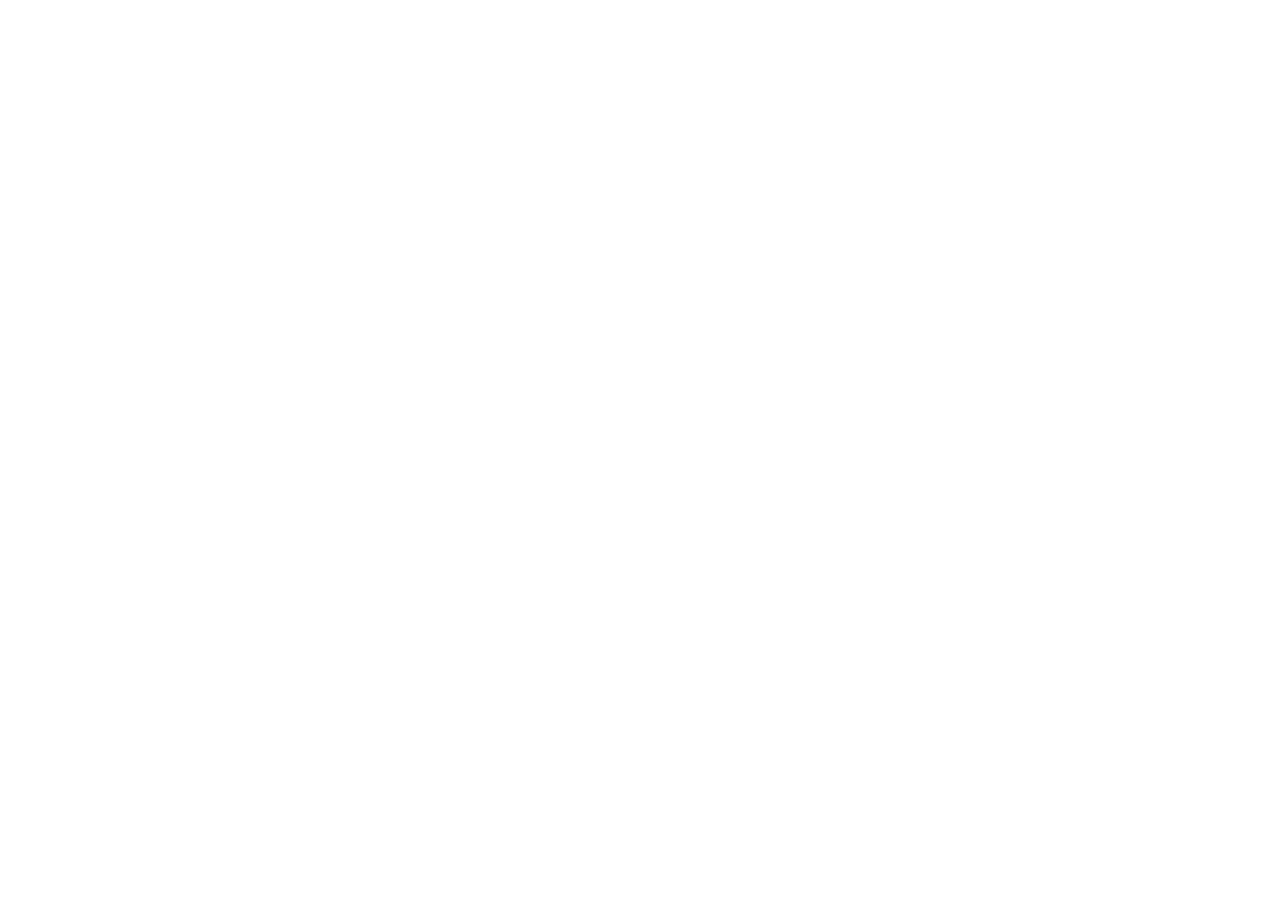
==== pages/contact.html @ 811e93a3 "preparando la tarea de js" ====
<!DOCTYPE html>
<html lang="en">
<head>
    <meta charset="UTF-8">
    <meta name="viewport" content="width=device-width, initial-scale=1.0">
    <title>Contact</title>
</head>
<body>
    
</body>
</html>
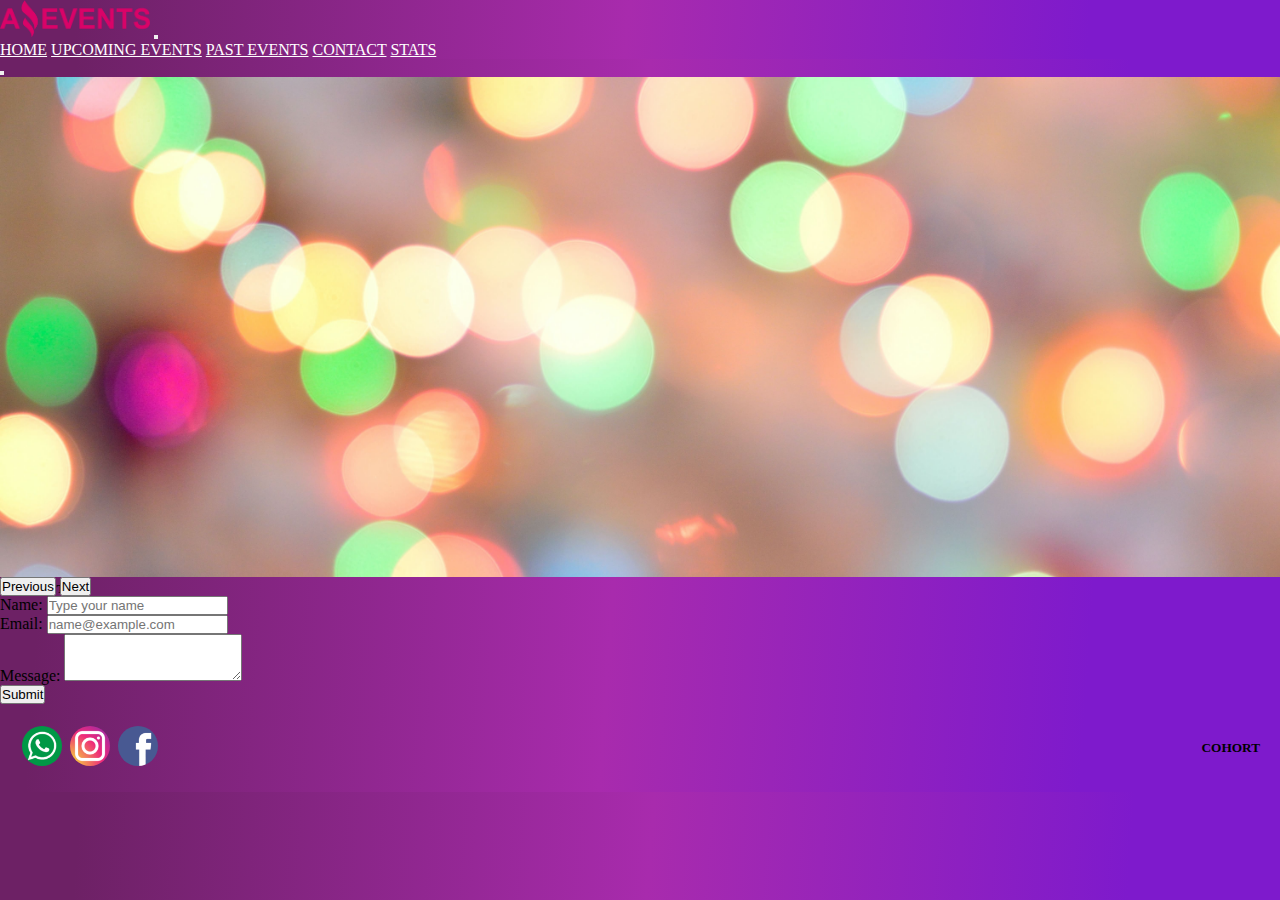
==== commit 0cd25096: "Rutas y componentes terminados" ====
--- a/pages/contact.html
+++ b/pages/contact.html
@@ -1,11 +1,94 @@
 <!DOCTYPE html>
 <html lang="en">
+
 <head>
     <meta charset="UTF-8">
     <meta name="viewport" content="width=device-width, initial-scale=1.0">
-    <title>Contact</title>
+    <link rel="shortcut icon" href="./src/recursos/favicon.png" type="image/x-icon">
+    <link href="https://cdn.jsdelivr.net/npm/bootstrap@5.3.1/dist/css/bootstrap.min.css" rel="stylesheet"
+        integrity="sha384-4bw+/aepP/YC94hEpVNVgiZdgIC5+VKNBQNGCHeKRQN+PtmoHDEXuppvnDJzQIu9" crossorigin="anonymous">
+    <link rel="stylesheet" href="../style.css">
+    <title>UPCOMING EVENTS</title>
 </head>
+
 <body>
+
+    <nav class="navbar navbar-expand-lg bg-body-tertiary">
+        <div class="container-fluid ms-3">
+            <a class="navbar-brand" href="./index.html"> <img src="../src/recursos/amazing_brand.png"
+                    alt="LogoNavBar"></a>
+            <button class="navbar-toggler" type="button" data-bs-toggle="collapse" data-bs-target="#navbarNavAltMarkup"
+                aria-controls="navbarNavAltMarkup" aria-expanded="false" aria-label="Toggle navigation">
+                <span class="navbar-toggler-icon"></span>
+            </button>
+            <div class="collapse navbar-collapse me-3 justify-content-end" id="navbarNavAltMarkup">
+                <div class="navbar-nav">
+                    <a class="nav-link" aria-current="page" href="../index.html">HOME</a>
+                    <a class="nav-link" href="./upcomingEvents.html">UPCOMING EVENTS</a>
+                    <a class="nav-link" href="./pastEvents.html">PAST EVENTS</a>
+                    <a class="nav-link active" href="./contact.html">CONTACT</a>
+                    <a class="nav-link" href="./stats.html">STATS</a>
+                </div>
+            </div>
+        </div>
+    </nav>
+    <div id="carouselExampleCaptions" class="carousel slide mx-5">
+        <div class="carousel-indicators">
+            <button type="button" data-bs-target="#carouselExampleCaptions" data-bs-slide-to="0" class="active"
+                aria-current="true" aria-label="Slide 1">
+            </button>
+
+        </div>
+        <div class="carousel-inner">
+            <div class="carousel-item active">
+                <img src="../src/recursos/optional_banner_4.jpg" class="" alt="...">
+                <div class="carousel-caption d-none d-md-block">
+                    <h5>CONTACT</h5>
+                </div>
+            </div>
+        </div>
+        <button class="carousel-control-prev" type="button" data-bs-target="#carouselExampleCaptions"
+            data-bs-slide="prev">
+            <span class="carousel-control-prev-icon" aria-hidden="true"></span>
+            <span class="visually-hidden">Previous</span>
+        </button>
+        <button class="carousel-control-next" type="button" data-bs-target="#carouselExampleCaptions"
+            data-bs-slide="next">
+            <span class="carousel-control-next-icon" aria-hidden="true"></span>
+            <span class="visually-hidden">Next</span>
+        </button>
+    </div>
+
+    <div class="mb-3 col-6 formulario">
+        <div class="mb-3">
+            <label for="formGroupExampleInput" class="form-label">Name:</label>
+            <input type="text" class="form-control" id="formGroupExampleInput" placeholder="Type your name">
+        </div>
+        
+        <label for="exampleFormControlInput1" class="form-label">Email:</label>
+        <input type="email" class="form-control" id="exampleFormControlInput1" placeholder="name@example.com">
     
+    <div class="mb-3">
+        <label for="exampleFormControlTextarea1" class="form-label">Message:</label>
+        <textarea class="form-control" id="exampleFormControlTextarea1" rows="3"></textarea>
+    </div>
+    <div class="col-auto d-flex justify-content-end">
+        <button type="submit" class="btn btn-primary">Submit</button>
+    </div>
+    </div>
+
+    <footer>
+        <div>
+            <img src="../src/recursos/whatsapp.png" alt="Icono whatsapp">
+            <img src="../src/recursos/instagram.png" alt="Icono instagram">
+            <img src="../src/recursos/facebook.png" alt="Icono facebook">
+        </div>
+        <h5>COHORT</h5>
+    </footer>
+    
+    <script src="https://cdn.jsdelivr.net/npm/bootstrap@5.3.1/dist/js/bootstrap.bundle.min.js"
+    integrity="sha384-HwwvtgBNo3bZJJLYd8oVXjrBZt8cqVSpeBNS5n7C8IVInixGAoxmnlMuBnhbgrkm" crossorigin="anonymous">
+    </script>
+
 </body>
 </html>--- a/style.css
+++ b/style.css
@@ -0,0 +1,113 @@
+*{
+    padding: 0;
+    margin: 0;
+    box-sizing: border-box;
+}
+
+body{
+    /* background-color: rgba(0, 0, 0, 0.7 ); */
+    background: rgb(109,33,101);
+background: linear-gradient(94deg, rgba(109,33,101,1) 6%, rgba(168,43,173,1) 49%, rgba(126,26,204,1) 85%);
+}
+.navbar-expand-lg{
+    background: linear-gradient(94deg, rgba(109,33,101,1) 6%, rgba(168,43,173,1) 49%, rgba(126,26,204,1) 85%);
+}
+.navbar-nav a{
+    color: #fff;
+}
+.container-fluid img{
+    width: 150px;
+}
+
+.carousel-inner{
+    height: 500px;
+}
+
+.carousel-item {
+    max-width: 100%;
+    height: 500px;
+}
+.carousel-item img{
+    width: 100%;
+    max-height: 100%;
+    object-fit: cover;
+}
+
+article{
+    display: flex;
+}
+footer{
+    padding: 20px;
+    display: flex;
+    justify-content: space-between;
+    align-items: center;
+}
+footer div img{
+    width: 40px;
+    border-radius: 20px;
+    margin: 2px;
+}
+
+.search{
+    border: none;
+}
+
+.formulario{
+    margin: 0 auto;
+}
+
+article{
+    width: 900px;
+    background-color: #fff;
+    margin: 0 auto;
+    border: solid #636363 2px;
+    border-radius: 20px;
+}
+
+/* tabla */
+
+th{
+    width: 300px;
+    margin: 0 auto;
+}
+td{
+    width: 300px;
+}
+
+/* Tarjeta Detail */
+.detailContainer{
+    display: flex;
+    align-items: center;
+    justify-content: center;
+    height: 80vh;
+}
+.detailContainer img{
+    width: 450px;
+    border-radius: 10px;
+}
+.tarjetaDetail{
+    height: 350px;
+}
+.textDetailContainer{
+    display: flex;
+    flex-direction: column;
+    align-items: center;
+    justify-content: center;
+    width: 300px;
+    height: 300px;
+    border: solid black;
+    border-radius: 10px;
+
+}
+
+.boxTextImg{
+    display: flex;
+    flex-wrap: wrap;
+    align-items: center;
+    height: 400px;
+    gap: 20px;
+    background-color: #fff;
+    border: solid black;
+    border-radius: 20px;
+    padding: 20px;
+}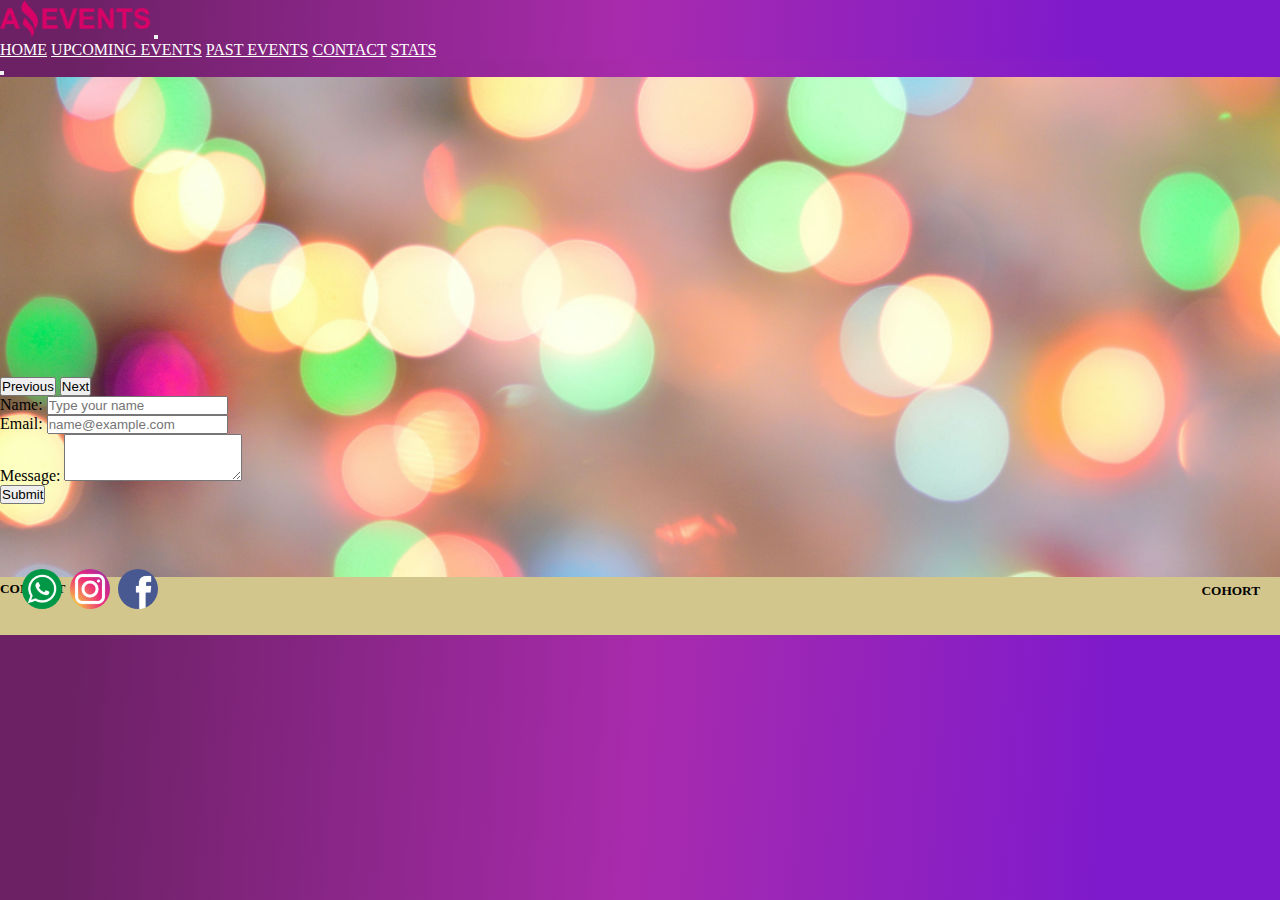
==== commit 6da84524: "Terminada la entrega Bootstrap" ====
--- a/pages/contact.html
+++ b/pages/contact.html
@@ -4,7 +4,7 @@
 <head>
     <meta charset="UTF-8">
     <meta name="viewport" content="width=device-width, initial-scale=1.0">
-    <link rel="shortcut icon" href="./src/recursos/favicon.png" type="image/x-icon">
+    <link rel="shortcut icon" href="../src/recursos/favicon.png" type="image/x-icon">
     <link href="https://cdn.jsdelivr.net/npm/bootstrap@5.3.1/dist/css/bootstrap.min.css" rel="stylesheet"
         integrity="sha384-4bw+/aepP/YC94hEpVNVgiZdgIC5+VKNBQNGCHeKRQN+PtmoHDEXuppvnDJzQIu9" crossorigin="anonymous">
     <link rel="stylesheet" href="../style.css">
@@ -15,7 +15,7 @@
 
     <nav class="navbar navbar-expand-lg bg-body-tertiary">
         <div class="container-fluid ms-3">
-            <a class="navbar-brand" href="./index.html"> <img src="../src/recursos/amazing_brand.png"
+            <a class="navbar-brand" href="../index.html"> <img src="../src/recursos/amazing_brand.png"
                     alt="LogoNavBar"></a>
             <button class="navbar-toggler" type="button" data-bs-toggle="collapse" data-bs-target="#navbarNavAltMarkup"
                 aria-controls="navbarNavAltMarkup" aria-expanded="false" aria-label="Toggle navigation">
--- a/style.css
+++ b/style.css
@@ -7,7 +7,7 @@
 body{
     /* background-color: rgba(0, 0, 0, 0.7 ); */
     background: rgb(109,33,101);
-background: linear-gradient(94deg, rgba(109,33,101,1) 6%, rgba(168,43,173,1) 49%, rgba(126,26,204,1) 85%);
+    background: linear-gradient(94deg, rgba(109,33,101,1) 6%, rgba(168,43,173,1) 49%, rgba(126,26,204,1) 85%);
 }
 .navbar-expand-lg{
     background: linear-gradient(94deg, rgba(109,33,101,1) 6%, rgba(168,43,173,1) 49%, rgba(126,26,204,1) 85%);
@@ -20,7 +20,7 @@
 }
 
 .carousel-inner{
-    height: 500px;
+    max-height: 300px;
 }
 
 .carousel-item {
@@ -29,7 +29,7 @@
 }
 .carousel-item img{
     width: 100%;
-    max-height: 100%;
+    height: 100%;
     object-fit: cover;
 }
 
@@ -58,14 +58,16 @@
 
 article{
     width: 900px;
-    background-color: #fff;
+    /* background-color: #fff; */
     margin: 0 auto;
-    border: solid #636363 2px;
-    border-radius: 20px;
+    /* border: solid #636363 2px; */
+    /* border-radius: 20px; */
 }
 
 /* tabla */
-
+.tableContainer{
+    margin-bottom: 34vh;
+}
 th{
     width: 300px;
     margin: 0 auto;
@@ -110,4 +112,10 @@
     border: solid black;
     border-radius: 20px;
     padding: 20px;
+}
+
+footer{
+    margin-top: 40px;
+    border-top: solid 3px;
+    background-color: rgb(211, 198, 140);
 }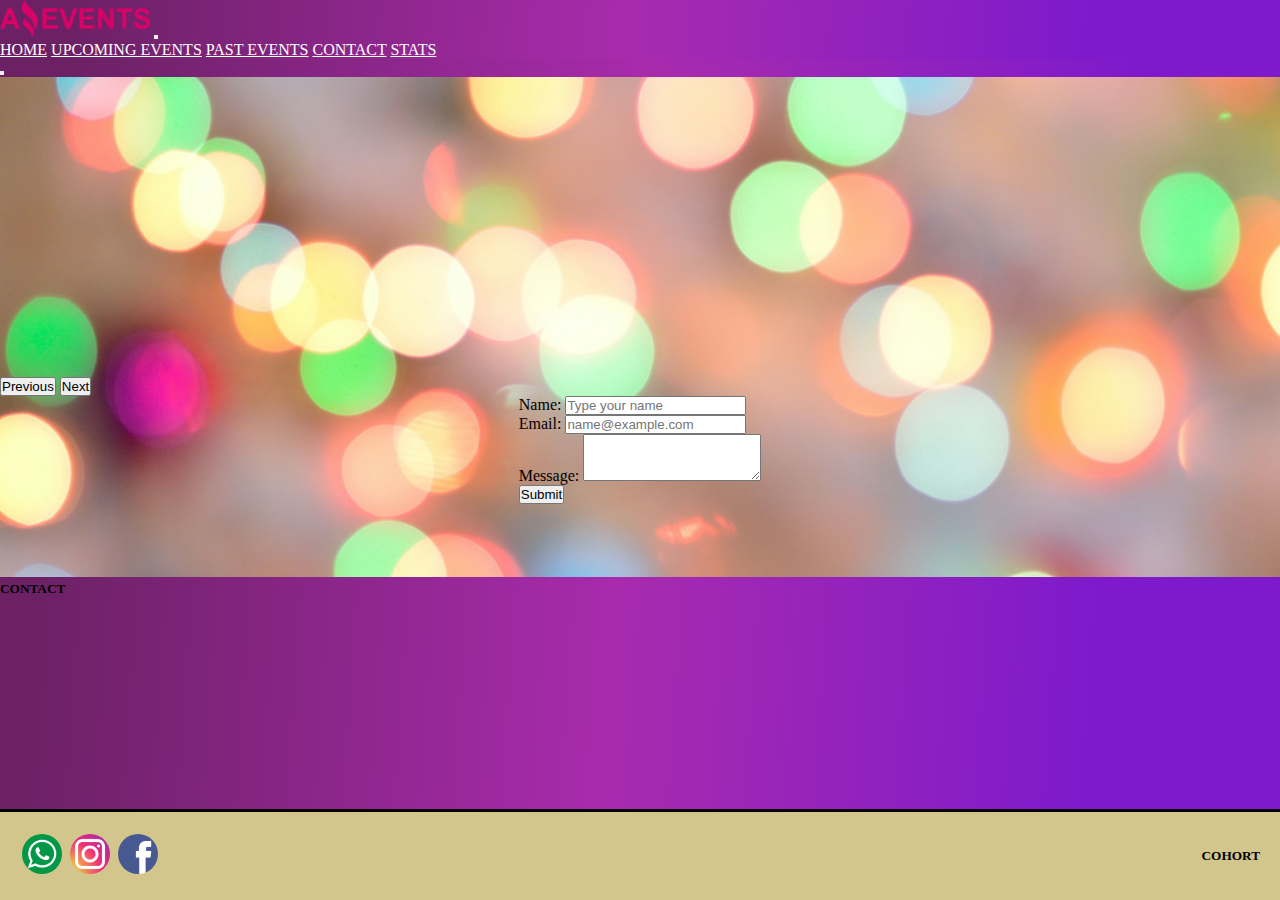
==== commit 19d04cdc: "Terminado el sprint2" ====
--- a/pages/contact.html
+++ b/pages/contact.html
@@ -8,7 +8,7 @@
     <link href="https://cdn.jsdelivr.net/npm/bootstrap@5.3.1/dist/css/bootstrap.min.css" rel="stylesheet"
         integrity="sha384-4bw+/aepP/YC94hEpVNVgiZdgIC5+VKNBQNGCHeKRQN+PtmoHDEXuppvnDJzQIu9" crossorigin="anonymous">
     <link rel="stylesheet" href="../style.css">
-    <title>UPCOMING EVENTS</title>
+    <title> CONTACT</title>
 </head>
 
 <body>
@@ -89,6 +89,6 @@
     <script src="https://cdn.jsdelivr.net/npm/bootstrap@5.3.1/dist/js/bootstrap.bundle.min.js"
     integrity="sha384-HwwvtgBNo3bZJJLYd8oVXjrBZt8cqVSpeBNS5n7C8IVInixGAoxmnlMuBnhbgrkm" crossorigin="anonymous">
     </script>
-
+    <script src="./main.js"></script>
 </body>
 </html>--- a/style.css
+++ b/style.css
@@ -5,9 +5,15 @@
 }
 
 body{
+    display: flex;
+    flex-direction: column;
+    min-height: 100vh;
     /* background-color: rgba(0, 0, 0, 0.7 ); */
     background: rgb(109,33,101);
     background: linear-gradient(94deg, rgba(109,33,101,1) 6%, rgba(168,43,173,1) 49%, rgba(126,26,204,1) 85%);
+}
+main{
+    margin-bottom: 20px;
 }
 .navbar-expand-lg{
     background: linear-gradient(94deg, rgba(109,33,101,1) 6%, rgba(168,43,173,1) 49%, rgba(126,26,204,1) 85%);
@@ -41,6 +47,10 @@
     display: flex;
     justify-content: space-between;
     align-items: center;
+    margin-top: auto;
+
+    border-top: solid 3px;
+    background-color: rgb(211, 198, 140);
 }
 footer div img{
     width: 40px;
@@ -113,9 +123,17 @@
     border-radius: 20px;
     padding: 20px;
 }
+.card-img-top{
+    height: 200px;
+    object-fit: cover;
+}
 
-footer{
-    margin-top: 40px;
-    border-top: solid 3px;
-    background-color: rgb(211, 198, 140);
+.carDescription{
+    height: 100px;
+}
+.btndContainer{
+text-align: center;
+}
+.btndContainer a{
+    width: 200px;
 }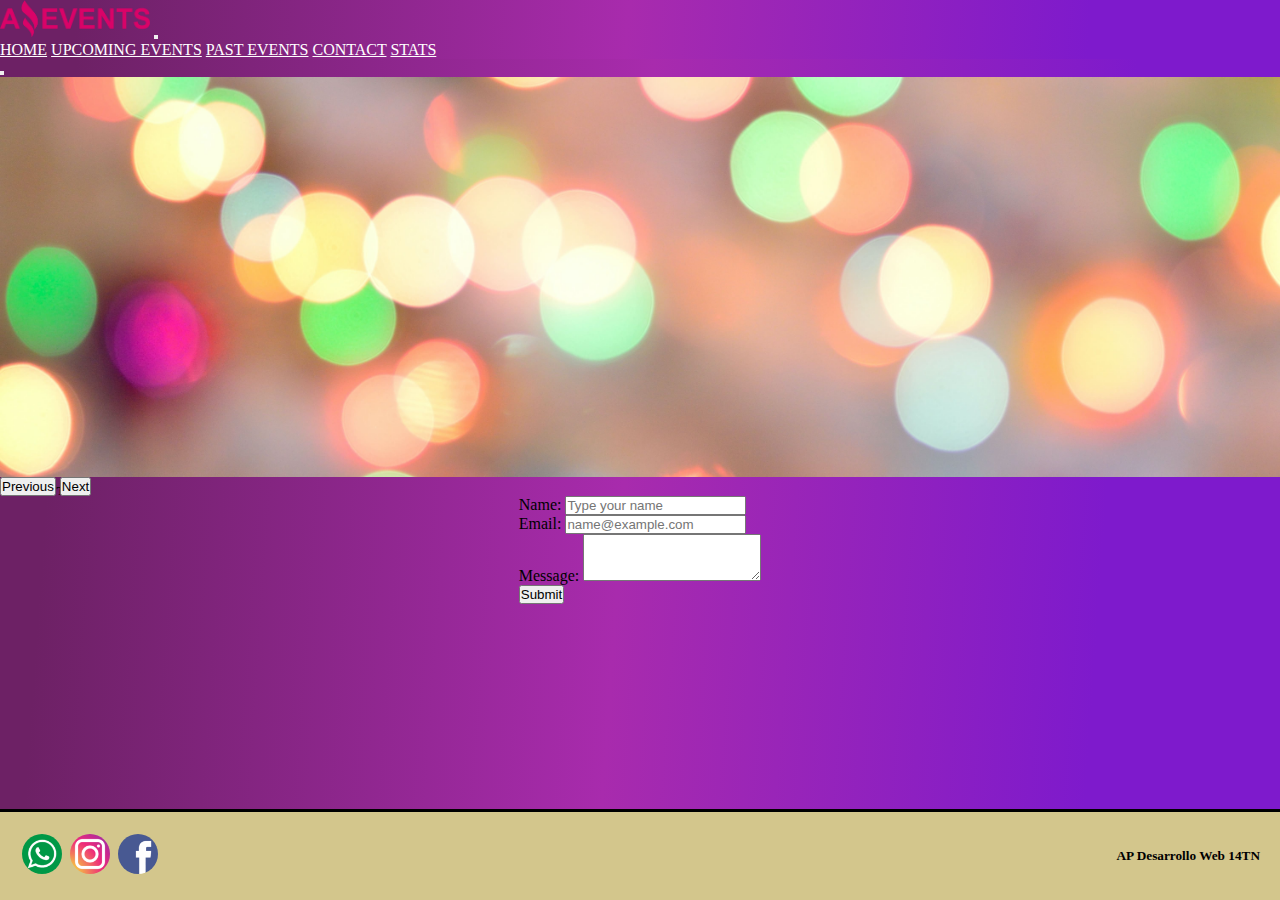
==== commit d41f38bd: "Terminado el sprint3" ====
--- a/pages/contact.html
+++ b/pages/contact.html
@@ -83,12 +83,12 @@
             <img src="../src/recursos/instagram.png" alt="Icono instagram">
             <img src="../src/recursos/facebook.png" alt="Icono facebook">
         </div>
-        <h5>COHORT</h5>
+        <h5>AP Desarrollo Web 14TN</h5>
     </footer>
     
     <script src="https://cdn.jsdelivr.net/npm/bootstrap@5.3.1/dist/js/bootstrap.bundle.min.js"
     integrity="sha384-HwwvtgBNo3bZJJLYd8oVXjrBZt8cqVSpeBNS5n7C8IVInixGAoxmnlMuBnhbgrkm" crossorigin="anonymous">
     </script>
-    <script src="./main.js"></script>
+
 </body>
 </html>--- a/style.css
+++ b/style.css
@@ -26,12 +26,16 @@
 }
 
 .carousel-inner{
-    max-height: 300px;
+    max-height: 400px;
+}
+.carousel-caption h5{
+    display: inline-block;
+    font-weight: 600  ;
 }
 
 .carousel-item {
     max-width: 100%;
-    height: 500px;
+    height: 400px;
 }
 .carousel-item img{
     width: 100%;
@@ -61,17 +65,28 @@
 .search{
     border: none;
 }
+.btn-outline-success{
+    display: none;
+}
 
 .formulario{
     margin: 0 auto;
+}
+.form-check-label{
+    color: rgb(255, 255, 255);
+}
+.form-check-input:hover{
+    transition: 0.2s;
+    cursor:pointer;
+    transform: scale(1.2);
 }
 
 article{
     width: 900px;
     /* background-color: #fff; */
     margin: 0 auto;
-    /* border: solid #636363 2px; */
-    /* border-radius: 20px; */
+/*     border: solid #f1f1f1 2px;
+    border-radius: 20px;  */
 }
 
 /* tabla */
@@ -94,8 +109,10 @@
     height: 80vh;
 }
 .detailContainer img{
-    width: 450px;
+    width: 550px;
+    height: 350px;
     border-radius: 10px;
+    object-fit: cover;
 }
 .tarjetaDetail{
     height: 350px;
@@ -105,11 +122,15 @@
     flex-direction: column;
     align-items: center;
     justify-content: center;
-    width: 300px;
-    height: 300px;
+    width: 380px;
+    height: 350px;
     border: solid black;
     border-radius: 10px;
 
+}
+.textDetailContainer p {
+    width: 300px;
+    text-align: center;
 }
 
 .boxTextImg{
@@ -118,7 +139,7 @@
     align-items: center;
     height: 400px;
     gap: 20px;
-    background-color: #fff;
+    background-color: #edf3ef;
     border: solid black;
     border-radius: 20px;
     padding: 20px;
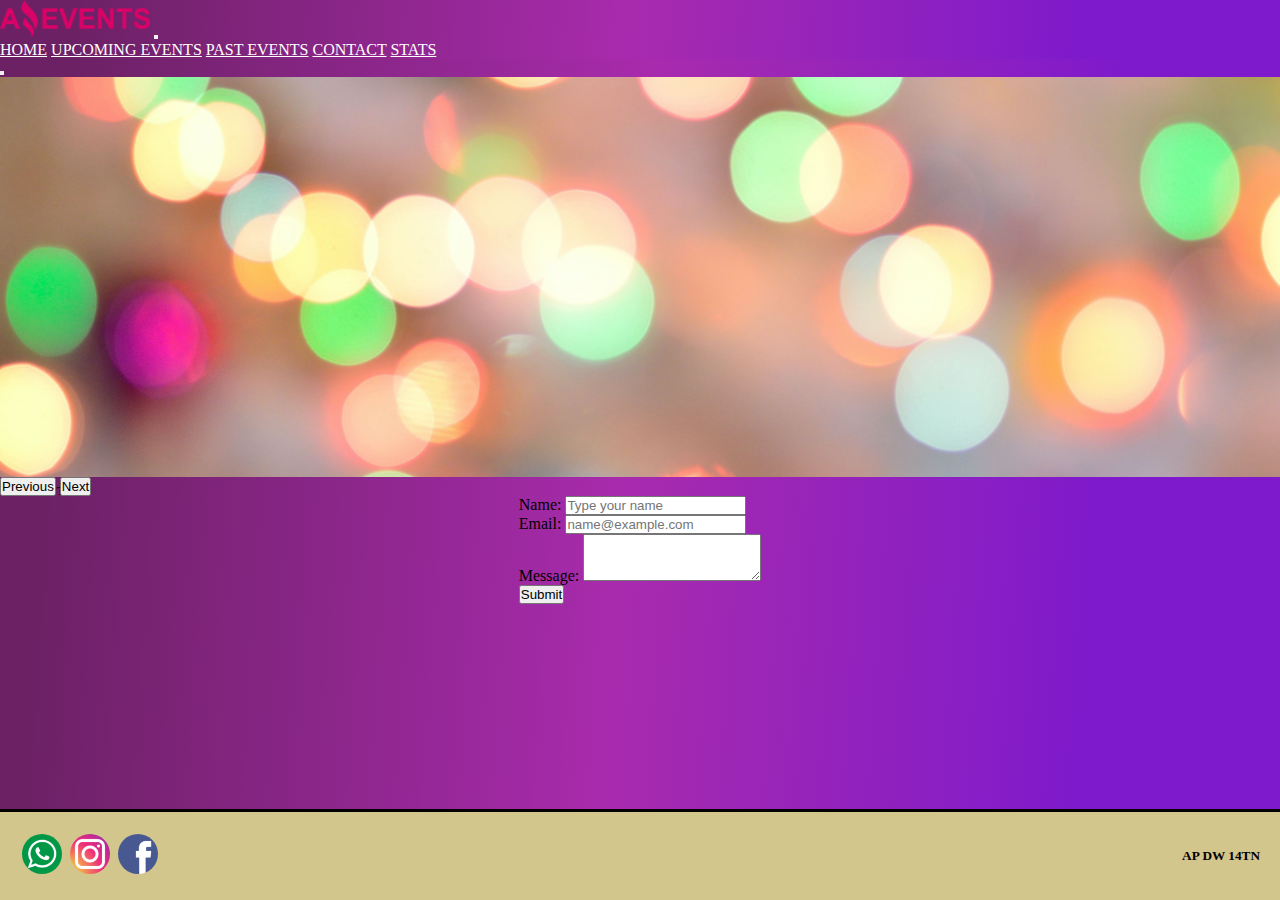
==== commit 6d386864: "terminado el sprint4" ====
--- a/pages/contact.html
+++ b/pages/contact.html
@@ -1,6 +1,5 @@
 <!DOCTYPE html>
 <html lang="en">
-
 <head>
     <meta charset="UTF-8">
     <meta name="viewport" content="width=device-width, initial-scale=1.0">
@@ -41,7 +40,7 @@
         </div>
         <div class="carousel-inner">
             <div class="carousel-item active">
-                <img src="../src/recursos/optional_banner_4.jpg" class="" alt="...">
+                <img src="../src/recursos/optional_banner_4.jpg"  alt="Light Banner">
                 <div class="carousel-caption d-none d-md-block">
                     <h5>CONTACT</h5>
                 </div>
@@ -83,12 +82,11 @@
             <img src="../src/recursos/instagram.png" alt="Icono instagram">
             <img src="../src/recursos/facebook.png" alt="Icono facebook">
         </div>
-        <h5>AP Desarrollo Web 14TN</h5>
+        <h5>AP DW 14TN</h5>
     </footer>
     
     <script src="https://cdn.jsdelivr.net/npm/bootstrap@5.3.1/dist/js/bootstrap.bundle.min.js"
     integrity="sha384-HwwvtgBNo3bZJJLYd8oVXjrBZt8cqVSpeBNS5n7C8IVInixGAoxmnlMuBnhbgrkm" crossorigin="anonymous">
     </script>
-
 </body>
 </html>--- a/style.css
+++ b/style.css
@@ -3,12 +3,10 @@
     margin: 0;
     box-sizing: border-box;
 }
-
 body{
     display: flex;
     flex-direction: column;
     min-height: 100vh;
-    /* background-color: rgba(0, 0, 0, 0.7 ); */
     background: rgb(109,33,101);
     background: linear-gradient(94deg, rgba(109,33,101,1) 6%, rgba(168,43,173,1) 49%, rgba(126,26,204,1) 85%);
 }
@@ -24,7 +22,6 @@
 .container-fluid img{
     width: 150px;
 }
-
 .carousel-inner{
     max-height: 400px;
 }
@@ -32,7 +29,6 @@
     display: inline-block;
     font-weight: 600  ;
 }
-
 .carousel-item {
     max-width: 100%;
     height: 400px;
@@ -42,7 +38,6 @@
     height: 100%;
     object-fit: cover;
 }
-
 article{
     display: flex;
 }
@@ -52,7 +47,6 @@
     justify-content: space-between;
     align-items: center;
     margin-top: auto;
-
     border-top: solid 3px;
     background-color: rgb(211, 198, 140);
 }
@@ -61,14 +55,12 @@
     border-radius: 20px;
     margin: 2px;
 }
-
 .search{
     border: none;
 }
 .btn-outline-success{
     display: none;
 }
-
 .formulario{
     margin: 0 auto;
 }
@@ -80,16 +72,10 @@
     cursor:pointer;
     transform: scale(1.2);
 }
-
 article{
     width: 900px;
-    /* background-color: #fff; */
     margin: 0 auto;
-/*     border: solid #f1f1f1 2px;
-    border-radius: 20px;  */
 }
-
-/* tabla */
 .tableContainer{
     margin-bottom: 34vh;
 }
@@ -100,7 +86,6 @@
 td{
     width: 300px;
 }
-
 /* Tarjeta Detail */
 .detailContainer{
     display: flex;
@@ -126,7 +111,6 @@
     height: 350px;
     border: solid black;
     border-radius: 10px;
-
 }
 .textDetailContainer p {
     width: 300px;
@@ -148,6 +132,13 @@
     height: 200px;
     object-fit: cover;
 }
+.card-body{
+    background-color: rgb(210, 199, 221);
+}
+.card-body .price{
+    font-size: 20px;
+    text-align: center;
+}
 
 .carDescription{
     height: 100px;
@@ -157,4 +148,27 @@
 }
 .btndContainer a{
     width: 200px;
+}
+@media (max-width: 1010px) {
+    .boxTextImg{
+        align-items: center;
+        justify-content: center;
+        width: 80%;
+        height:100%;
+        border: none;
+        background-color: transparent;
+    }
+    .detailContainer img{
+        max-width: 100%;
+        height: 200px;
+    }
+    .textDetailContainer{
+        justify-content: center;
+        max-width: 100% auto;
+        height: auto;
+        background-color: #d4d4d4;
+    }
+    footer{
+        margin-top: 100px ;
+    }
 }